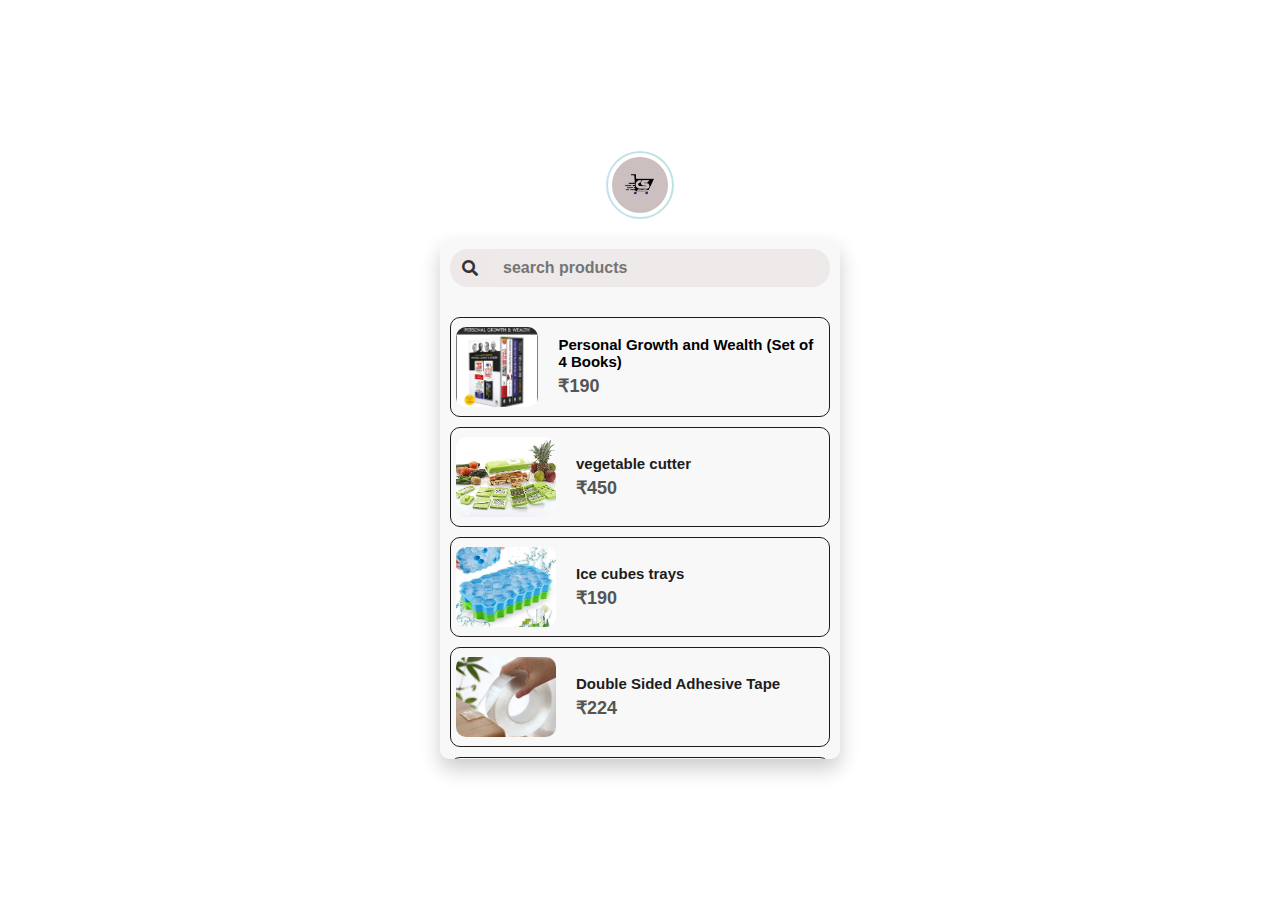
==== index.html @ 7f937ab7 "Add files via upload" ====
<!DOCTYPE html>
<html lang="en">
<head>
    <meta charset="UTF-8">
    <meta http-equiv="X-UA-Compatible" content="IE=edge">
    <meta name="viewport" content="width=device-width, initial-scale=1.0">
    <title>product search</title>

    <link rel="stylesheet" href="https://use.fontawesome.com/releases/v5.15.4/css/all.css"/>

    <link rel="stylesheet" href="style .css">
</head>
<body>

<!-- navigation -->

<div class="menu-container">
    <div class="plus flex-center"><img src="images/logobg.png" alt="" width="50px"></div>
    <ul class="menu flex-center">
        <li class="menu-item"><a href="home.html">
            <i class="fa fa-home"></i>
        </a></li>
       
        <li class="menu-item"><a href="#search">
            <i class="fa fa-search"></i>
        </a></li>
    </ul>
</div>

<section class="container">
  
        
    
    
      <form action="">
        <i class="fas fa-search" ></i>
          <input  type="text" name="" id="search-item" placeholder="search products" onkeyup="search()">
        </form>
    


    <!-- <div class=" product-list" id="product-list"> -->
        <div class="product-list" id="product-list">

       <a href="https://amzn.to/46NxmYL" target="_blank"> <div class="product">
            <img src="images/pesanal book.jpg" alt="">
            <div class="p-details">
                <h2 style="color: black;"> Personal Growth and Wealth (Set of 4 Books) </h2>
                <h3>₹190</h3>
            </div>
        </div></a>

         <a href="https://amzn.to/3S0HgC9" target="_blank"> <div class="product">
          
                <img src="images/cutter.jpg" alt="">
                <div class="p-details">
                    <h2>vegetable cutter</h2>
                    <h3>₹450</h3>
                </div>
        </div></a>


        <a href="https://amzn.to/3trbbZW" target="_blank"><div class="product">
            <img src="images/ice tray.jpg" alt="">
            <div class="p-details">
                <h2>Ice cubes trays</h2>
                <h3>₹190</h3>
            </div>
        </div></a>

       <a href="https://amzn.to/45urGlj" target="_blank"> <div class="product">
            <img src="images/gel tape.jpg" alt="">
            <div class="p-details">
                <h2>Double Sided Adhesive Tape</h2>
                <h3>₹224</h3>
            </div>
        </div></a>

        <a href="https://amzn.to/46BfVeq" target="_blank"><div class="product">
            <img src="images/blender.jpg" alt="">
            <div class="p-details">
                <h2>Mini blender</h2>
                <h3>₹1969</h3>
            </div>
        </div></a>

       <a href="https://amzn.to/45EHulA" target="_blank"> <div class="product">
            <img src="images/3d house.jpg" alt="">
            <div class="p-details">
                <h2> Puzzle House 3D</h2>
                <h3>₹279</h3>
            </div>
        </div></a>
       
        <a href="https://amzn.to/3tGNs86" target="_blank"> <div class="product">
            <img src="images/rocket img.jpg" alt="">
            <div class="p-details">
                <h2>Chandrayaan  ISRO Rocket Model & Satellite Toys,puzzle</h2>
                <h3>₹525</h3>
            </div>
        </div></a>

        <a href="https://amzn.to/3S4frsS" target="_blank"> <div class="product">
            <img src="images/key.jpg" alt="">
            <div class="p-details">
                <h2>Key Holder</h2>
                <h3>99</h3>
            </div>
        </div></a>

        <a href="https://amzn.to/45AkUur" target="_blank"> <div class="product">
            <img src="images/monk.jpg" alt="">
            <div class="p-details">
                <h2>Monks Buddha</h2>
                <h3>173</h3>
            </div>
        </div></a>
       

       
    <a href="https://amzn.to/3Q2G0vM" target="_blank"> <div class="product">
        <img src="images/oil sprey.jpg" alt="">
        <div class="p-details">
            <h2>Oil spray</h2>
            <h3>216</h3>
        </div>
    </div></a>





        <a href="https://amzn.to/3Q2JzCe" target="_blank"> <div class="product">
            <img src="images/hanpum.jpg " alt="">
            <div class="p-details">
                <h2>Hand pump</h2>
                <h3>95</h3>
            </div>
        </div></a>
 


    <a href="https://amzn.to/46Z0RqO" target="_blank"> <div class="product">
        <img src="images/rg.jpg" alt="">
        <div class="p-details">
            <h2>Red Gear mouse pad</h2>
            <h3>99</h3>
        </div>
    </div></a>




     
       
       
    
</section>

    
    <script src="app.js"></script>
    <!-- <script>window.alert("see the products")</script> -->
    
 
   
</body>
</html>
---- style .css ----
/* Reset styles and set a common font family */
* {
    margin: 0;
    padding: 0;
    box-sizing: border-box;
    font-family: 'Source Sans Pro', sans-serif;
}

/* Style the body with a background color */
body {
    width: 100%;
    min-height: 100vh;
    /* background-color: #0093E9;
    background-image: linear-gradient(160deg, #0093E9 0%, #80D0C7 100%); */
    background-color:#ffff;

    display: flex;
    align-items: center;
    justify-content: center;
    flex-direction: column;
}



/* navigation */
*, *::before, *::after {
    margin: 0;
    padding: 0;
    box-sizing: border-box;
}

:root {
    --border-radius: 4rem;
    --container-width-height: var(--border-radius);
    --font-size: 2rem;
    --menu-item-color: #fff;
    --menu-item-hover-color: #00ffff;
}

.flex-center {
    display: flex;
    justify-content: center;
    align-items: center;
}

/* button */
.menu-container {
    display: flex;
    justify-content: space-between;
    border-radius: var(--border-radius);
    padding: .1rem;
    background: linear-gradient(to right, #c4e0ef, #bce3e0);
    position: relative;
    margin-top: 10px;
    
}

.plus {
    font-size: var(--font-size);
    font-weight: bolder;
    width: var(--container-width-height);
    height: var(--container-width-height);
    border-radius: 50%;
    background-color: rgb(203, 191, 191);
    color: var(--menu-item-color);
    border: 4px solid white;
    transition: transform 1s ease-in-out;
    cursor: pointer;
    z-index: 1;
}

/* active */
.menu-container.active .plus {
    transform: rotate(360deg);
}
/* active */

ul.menu {
    width: 0px;
    transition: width 1s ease-in-out;
}

ul.menu li.menu-item {
    list-style: none;
    margin: 0 1rem;
}

/* active */
.menu-container.active ul.menu {
    width: min(20rem, 70vw);
}
/* active */

li.menu-item a {
    text-decoration: none;
    visibility: hidden;
    opacity: 0;
    transition: opacity .5s ease-in-out;
    transition-delay: 1.1s;
}

/* active */
.menu-container.active li.menu-item a {
    visibility: visible;
    opacity: 1;
}
/* active */


li.menu-item a i {
    font-size: var(--font-size);
    color: var(--menu-item-color);
    position: relative;
}

li.menu-item a i::after {
    content: "";
    position: absolute;
    height: 2px;
    width: 100%;
    background-color: var(--menu-item-hover-color);
    bottom: -0.75rem;
    left: 0;
    transform: scaleX(0);
    transition: transform .25s ease-in-out;
}

li.menu-item a:hover i {
    color: var(--menu-item-hover-color);
}

li.menu-item a:hover i::after {
    transform: scaleX(1);
}


/* now lets control it using js */

/* Amazing */
/* Have a good time */

/* ends navigation */

/* Create a container for the content */
.container {
    width: 90%;
    max-width: 400px;
    height: auto;
 
    background-color: #f8f8f8;

    border-radius: 10px;
    box-shadow: 0px 10px 20px rgba(0, 0, 0, 0.2);
    padding: 10px;
    overflow-y: scroll;
    max-height: 520px;
    /* Hide scrollbar */
    scrollbar-width: thin;
    scrollbar-color: transparent transparent;
    margin-top: 20px;
}

/* Remove scrollbar on Webkit browsers */
.container::-webkit-scrollbar {
    width: 8px;
}

/* Hide scrollbar track */
.container::-webkit-scrollbar-track {
    background: transparent;
}

/* Style scrollbar thumb */
.container::-webkit-scrollbar-thumb {
    background: transparent;
}






/* Style the search form */
.container form {
    width: 100%;
    border: 2px solid transparent;
    border-radius: 18px;
    display: flex;
    flex-direction: row;
    align-items: center;
    background-color: #eee8e8;
}

/* Style the search input */
.container form input {
    border: none;
    outline: none;
    box-shadow: none;
    width: 100%;
    font-size: 16px;
    font-weight: 600;
    padding: 8px 15px;
    border-radius: 18px;
    background-color: #eeeaea;
}

/* Style the search icon */
.container form i {
    padding: 0 10px;
    color: #333;
}

/* Create a product list */
.product-list {
    padding: 20px 0;
}

a{
    text-decoration: none;
    color: #1d1d1d;
   
}

/* Style individual products */
.product {
    display: flex;
    align-items: center;
    cursor: pointer;
    padding: 5px;
    border: 2px solid #333;
    margin-bottom: 10px;
    border-radius: 10px;
    transition: background-color 0.3s, transform 0.2s;
    height:100px;
    border: 1px solid;
    margin-top: 10px;
}

.product:hover {
    background-color: #f5f5f5;
    transform: scale(1.03);
}

.product img {
    width: 100px;
    height: 80px;
    object-fit: cover;
    border-radius: 5px;
    margin-right: 10px;
    border-radius: 1px solid;
    border-radius: 10px;
}

.product .p-details {
    flex-grow: 1;
    margin-left: 10px;
}

.product .p-details h2 {
    font-size: 15px;
    color: #1d1d1d;
    margin-bottom: 5px;
}

.product .p-details h3 {
    font-size: 18px;
    color: #555;
    margin-top: 5px;
}



/* Responsive Styles */
@media screen and (max-width: 270px) {
    .container {
        width: 100%;
        max-width: none;
    }

    .container form {
        flex-direction: column;
    }

    .container form input {
        width: 100%;
        margin-bottom: 10px;
    }
}
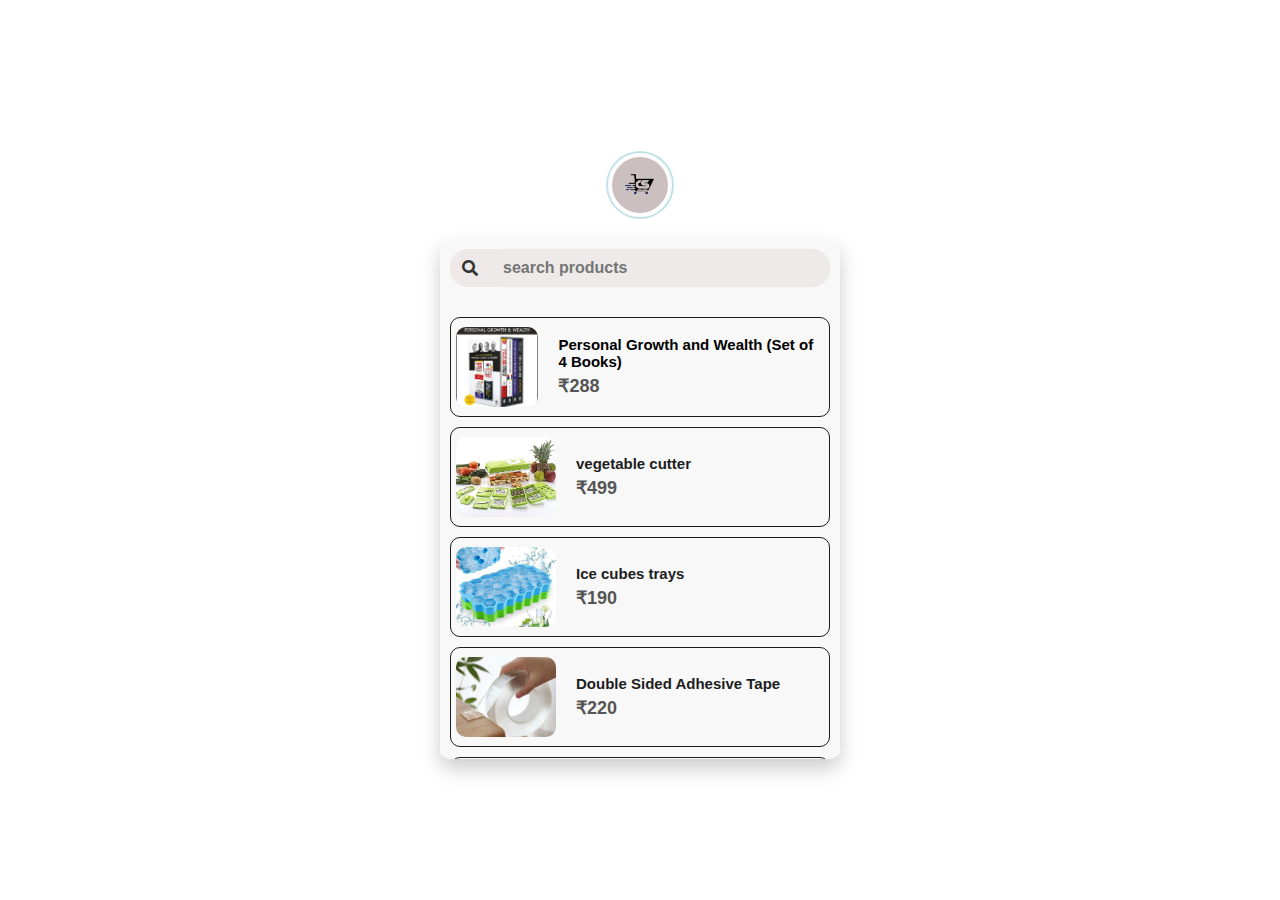
==== commit e8690369: "Update index.html" ====
--- a/index.html
+++ b/index.html
@@ -46,7 +46,7 @@
             <img src="images/pesanal book.jpg" alt="">
             <div class="p-details">
                 <h2 style="color: black;"> Personal Growth and Wealth (Set of 4 Books) </h2>
-                <h3>₹190</h3>
+                <h3>₹288</h3>
             </div>
         </div></a>
 
@@ -55,7 +55,7 @@
                 <img src="images/cutter.jpg" alt="">
                 <div class="p-details">
                     <h2>vegetable cutter</h2>
-                    <h3>₹450</h3>
+                    <h3>₹499</h3>
                 </div>
         </div></a>
 
@@ -72,7 +72,7 @@
             <img src="images/gel tape.jpg" alt="">
             <div class="p-details">
                 <h2>Double Sided Adhesive Tape</h2>
-                <h3>₹224</h3>
+                <h3>₹220</h3>
             </div>
         </div></a>
 
@@ -80,7 +80,7 @@
             <img src="images/blender.jpg" alt="">
             <div class="p-details">
                 <h2>Mini blender</h2>
-                <h3>₹1969</h3>
+                <h3>₹1799</h3>
             </div>
         </div></a>
 
@@ -104,7 +104,7 @@
             <img src="images/key.jpg" alt="">
             <div class="p-details">
                 <h2>Key Holder</h2>
-                <h3>99</h3>
+                <h3>159</h3>
             </div>
         </div></a>
 
@@ -164,4 +164,4 @@
  
    
 </body>
-</html>+</html>
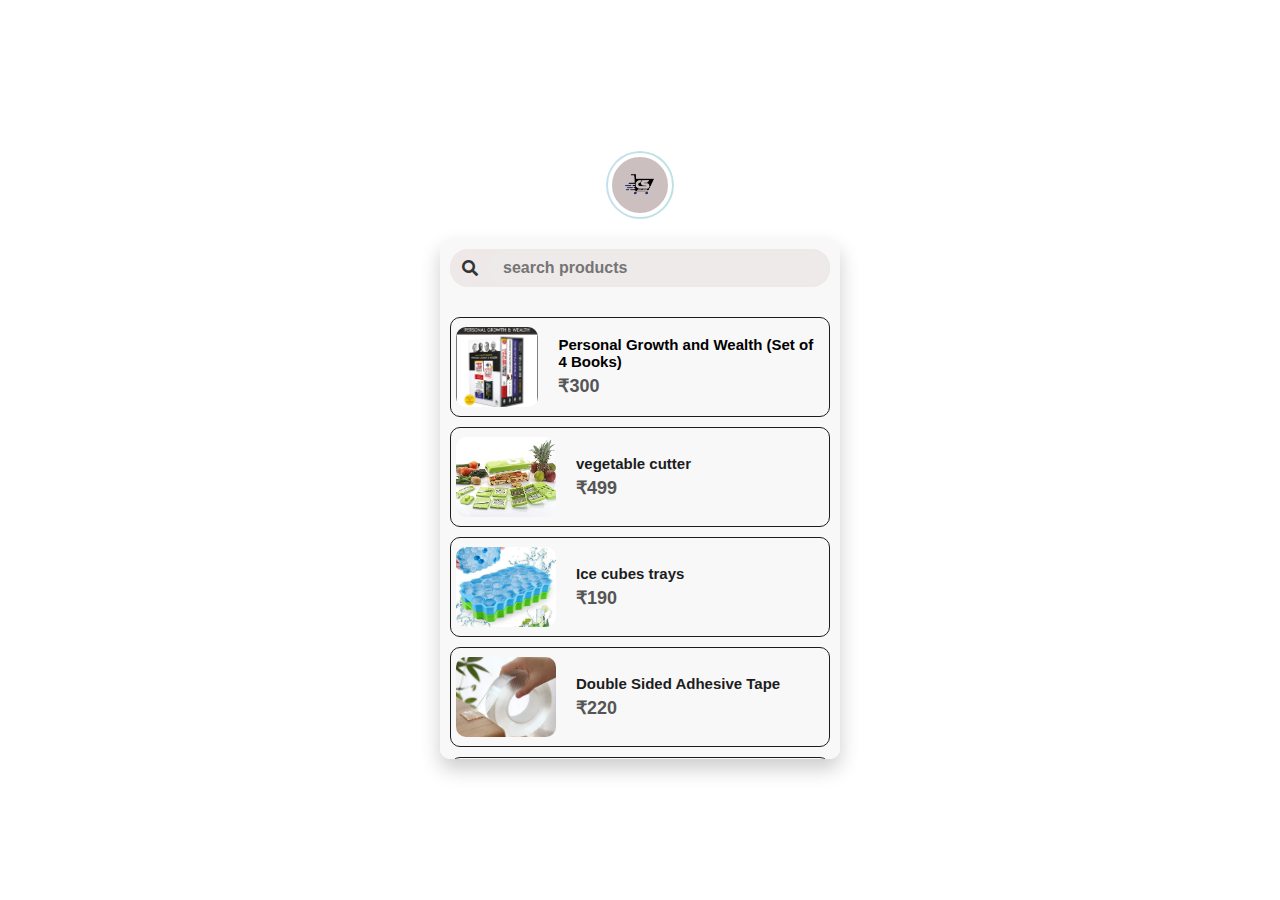
==== commit 1fb0bbdb: "Update index.html" ====
--- a/index.html
+++ b/index.html
@@ -46,7 +46,7 @@
             <img src="images/pesanal book.jpg" alt="">
             <div class="p-details">
                 <h2 style="color: black;"> Personal Growth and Wealth (Set of 4 Books) </h2>
-                <h3>₹288</h3>
+                <h3>₹300</h3>
             </div>
         </div></a>
 
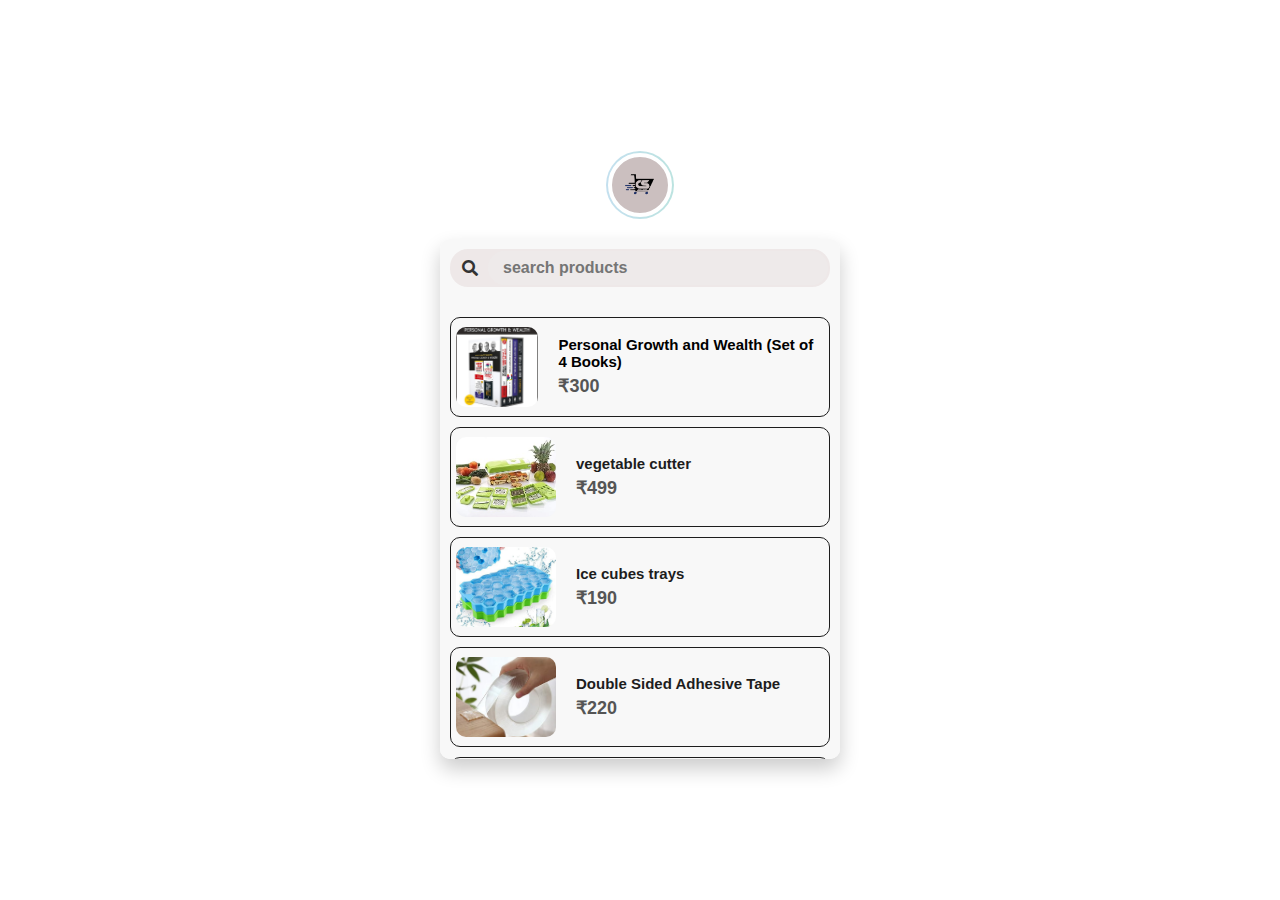
==== commit 4810f2c9: "Update index.html" ====
--- a/index.html
+++ b/index.html
@@ -23,6 +23,9 @@
        
         <li class="menu-item"><a href="#search">
             <i class="fa fa-search"></i>
+        </a></li>
+         <li class="menu-item"><a href="#contact.html">
+           <i class="fa-solid fa-message"></i>
         </a></li>
     </ul>
 </div>
